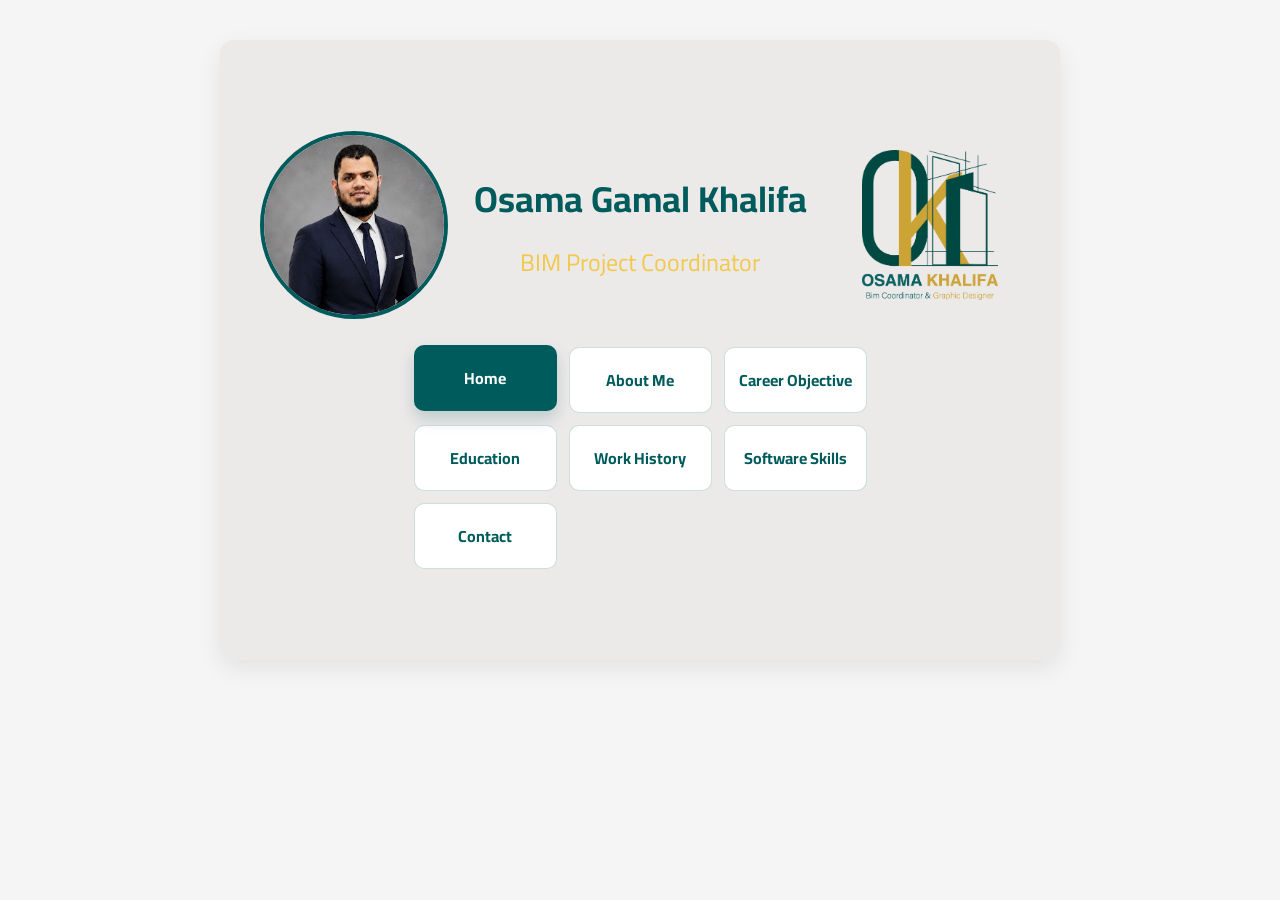
==== main_Page.html @ 939f0003 "Add files via upload" ====
<!DOCTYPE html>
<html lang="en">
<head>
    <meta charset="UTF-8">
    <meta name="viewport" content="width=device-width, initial-scale=1.0">
    <title>Home | Osama Gamal Khalifa</title>
    <link rel="preconnect" href="https://fonts.googleapis.com">
    <link rel="preconnect" href="https://fonts.gstatic.com" crossorigin>
    <link href="https://fonts.googleapis.com/css2?family=Cairo:wght@400;700&display=swap" rel="stylesheet">
    <link rel="stylesheet" href="style.css">
</head>
<body>
    <main class="container home-page">
        <header class="header home-header">
            <div class="home-identity">
                <img src="Osama.jpg" alt="Osama Gamal Khalifa" class="profile-image">
                <div class="home-copy">
                    <h1>Osama Gamal Khalifa</h1>
                    <p class="job-title">BIM Project Coordinator</p>
                </div>
                <img src="logo osama.png" alt="Osama logo" class="site-logo">
            </div>
        </header>

        <nav class="page-links" aria-label="Main navigation">
            <a href="main_Page.html" class="home-link">Home</a>
            <a href="about.html">About Me</a>
            <a href="objective.html">Career Objective</a>
            <a href="education.html">Education</a>
            <a href="WORK-HISTRORY.html">Work History</a>
            <a href="skills.html">Software Skills</a>
            <a href="contact.html">Contact</a>
        </nav>
    </main>
</body>
</html>
---- style.css ----
body {
    margin: 0;
    padding: 0;
    font-family: 'Cairo', sans-serif;
    background: #f5f5f5;
    color: #333;
}

.container {
    max-width: 900px;
    margin: 40px auto;
    background: #ece9e9;
    padding: 30px 40px;
    border-radius: 14px;
    box-shadow: 0 8px 25px rgba(0, 0, 0, 0.08);
}

.header {
    text-align: center;
    margin-bottom: 20px;
}

.home-header {
    margin-bottom: 28px;
}

.home-identity {
    display: grid;
    grid-template-columns: 180px minmax(0, 1fr) 180px;
    align-items: center;
    gap: 28px;
    text-align: center;
}

.home-copy {
    min-width: 0;
}

.inner-header {
    display: flex;
    align-items: center;
    justify-content: flex-end;
    gap: 20px;
    padding-bottom: 20px;
    border-bottom: 2px solid #9bcaca;
}

.home-page {
    max-width: 760px;
    min-height: 560px;
    display: flex;
    flex-direction: column;
    justify-content: center;
}

h1 {
    font-size: 36px;
    color: #005c5c;
    margin: 0;
}

.job-title {
    font-size: 24px;
    color: #f2c94c;
    margin: 8px 0 0;
    text-align: center;
}

h2 {
    font-size: 24px;
    color: #005c5c;
    margin: 0 0 12px;
}

section {
    padding: 20px 0;
    border-bottom: 2px solid #9bcaca;
}

section:last-child {
    border-bottom: none;
}

p {
    font-size: 18px;
    line-height: 1.8;
    margin: 0;
}

.p-about,
.p-objective,
.p-education,
.p-CONTACT {
    color: #333;
}

.gmail {
    color: #005c5c;
    text-decoration: none;
    font-weight: 700;
}

.gmail:hover {
    text-decoration: underline;
}

.p-CONTACT {
    display: flex;
    flex-direction: column;
    gap: 8px;
}

.contact-row {
    display: flex;
    align-items: center;
    gap: 8px;
    flex-wrap: wrap;
}

.contact-item {
    display: inline-flex;
    align-items: center;
    justify-content: center;
    margin: 0;
    vertical-align: middle;
}

.p-CONTACT a,
.p-CONTACT span {
    display: inline-flex;
    align-items: center;
}
.nav {
    position: sticky;
    top: 16px;
    z-index: 10;
    display: flex;
    justify-content: center;
    gap: 10px;
    margin: 0 auto 28px;
    padding: 10px;
    flex-wrap: wrap;
    background: rgba(255, 255, 255, 0.88);
    border: 1px solid rgba(0, 92, 92, 0.16);
    border-radius: 14px;
    box-shadow: 0 8px 20px rgba(0, 60, 60, 0.08);
    backdrop-filter: blur(10px);
}

.nav a {
    color: #566bca;
    text-decoration: none;
    font-weight: 700;
    font-size: 15px;
    padding: 9px 14px;
    border-radius: 9px;
    transition: color 0.2s ease, background-color 0.2s ease, transform 0.2s ease;
}

.nav a:hover {
    color: #fff;
    background: #005c5c;
    transform: translateY(-2px);
}

.nav a:focus-visible {
    outline: 3px solid rgba(0, 92, 92, 0.35);
    outline-offset: 2px;
}

section {
    scroll-margin-top: 105px;
}

.social-links {
    display: flex;
    align-items: center;
    gap: 18px;
    flex-wrap: wrap;
    margin-top: 12px;
    background: #005c5c;
    padding: 12px 16px;
    border-radius: 8px;
    width: fit-content;
}

.social-link {
    color: #ffffff;
    text-decoration: none;
    font-size: 22px;
    line-height: 1;
    display: inline-flex;
    width: 32px;
    height: 32px;
    align-items: center;
    justify-content: center;
    border-radius: 7px;
    transition: background-color 0.2s ease, transform 0.2s ease;
}

.social-link:hover {
    background: rgba(255, 255, 255, 0.16);
    transform: translateY(-2px);
}

.skills-list {
    display: flex;
    flex-wrap: wrap;
    gap: 12px;
}

.skills-list span,
.skills-list a {
    position: relative;
    background: #005c5c;
    color: #fff;
    width: 58px;
    height: 58px;
    border-radius: 12px;
    font-size: 32px;
    line-height: 1;
    display: inline-flex;
    align-items: center;
    justify-content: center;
    transition: background-color 0.2s ease, transform 0.2s ease;
}

.skills-list .skill-icon::after {
    content: attr(title);
    position: absolute;
    top: calc(100% + 8px);
    left: 50%;
    z-index: 5;
    padding: 4px 8px;
    border-radius: 6px;
    background: #f2c94c;
    color: #005c5c;
    font-size: 12px;
    font-weight: 700;
    line-height: 1.2;
    white-space: nowrap;
    opacity: 0;
    pointer-events: none;
    transform: translate(-50%, -4px);
    transition: opacity 0.2s ease, transform 0.2s ease;
}

.skills-list .skill-icon:hover::after,
.skills-list .skill-icon:focus-visible::after {
    opacity: 1;
    transform: translate(-50%, 0);
}

.skills-list a {
    text-decoration: none;
}

.skills-list span:hover,
.skills-list span:focus-visible,
.skills-list a:hover,
.skills-list a:focus-visible {
    background: #004444;
    transform: translateY(-3px);
}

.skills-list span:focus-visible {
    outline: 3px solid rgba(0, 92, 92, 0.35);
    outline-offset: 2px;
}

.skill-logo {
    width: 34px;
    height: 34px;
    object-fit: contain;
    filter: invert(1);
    mix-blend-mode: screen;
}

.profile-image {
    display: block;
    width: 180px;
    height: 180px;
    border-radius: 50%;
    object-fit: cover;
    margin: 0 auto;
    border: 4px solid #005c5c;
}

.site-logo {
    display: block;
    width: 180px;
    max-height: 150px;
    object-fit: contain;
    margin: 0 auto;
}

.home-button {
    display: inline-flex;
    align-items: center;
    justify-content: center;
    min-width: 90px;
    padding: 9px 18px;
    border-radius: 9px;
    background: #005c5c;
    color: #fff;
    text-decoration: none;
    font-weight: 700;
    transition: background-color 0.2s ease, transform 0.2s ease, box-shadow 0.2s ease;
}

.home-button:hover,
.home-button:focus-visible {
    background: #004444;
    box-shadow: 0 8px 16px rgba(0, 92, 92, 0.2);
    transform: translateY(-2px);
}

.home-button:focus-visible {
    outline: 3px solid rgba(0, 92, 92, 0.35);
    outline-offset: 2px;
}

.page-links {
    display: grid;
    grid-template-columns: repeat(3, minmax(0, 1fr));
    gap: 12px;
    max-width: 680px;
    margin: 0 auto;
}

.page-links a {
    display: flex;
    align-items: center;
    justify-content: center;
    min-height: 48px;
    padding: 8px 14px;
    border: 1px solid rgba(0, 92, 92, 0.2);
    border-radius: 10px;
    background: #fff;
    color: #005c5c;
    text-align: center;
    text-decoration: none;
    font-weight: 700;
    transition: color 0.2s ease, background-color 0.2s ease, transform 0.2s ease, box-shadow 0.2s ease;
}

.page-links a:hover,
.page-links a:focus-visible,
.page-links .home-link {
    color: #fff;
    background: #005c5c;
    box-shadow: 0 8px 16px rgba(0, 92, 92, 0.2);
    transform: translateY(-2px);
}

.page-links a:focus-visible {
    outline: 3px solid rgba(0, 92, 92, 0.35);
    outline-offset: 2px;
}

.inner-page section {
    border-top: 2px solid #9bcaca;
    border-bottom: none;
    padding-top: 28px;
}

.inner-page section p + p {
    margin-top: 12px;
}

@media (max-width: 600px) {
    .container {
        margin: 16px 10px;
        padding: 20px 18px;
    }

    .nav {
        top: 8px;
        gap: 6px;
        padding: 8px;
    }

    .nav a {
        flex: 1 1 42%;
        padding: 8px 6px;
        text-align: center;
        font-size: 13px;
    }

    .home-page {
        min-height: auto;
    }

    .home-identity {
        grid-template-columns: 1fr;
        gap: 16px;
    }

    .home-identity .profile-image {
        width: 150px;
        height: 150px;
    }

    .home-identity .site-logo {
        width: min(220px, 70vw);
        max-height: 130px;
    }

    .inner-header {
        align-items: flex-start;
        flex-direction: column;
        gap: 12px;
    }

    .inner-header h1 {
        font-size: 26px;
    }

    .page-links {
        grid-template-columns: repeat(2, minmax(0, 1fr));
        gap: 8px;
    }

    .page-links a {
        min-height: 42px;
        padding: 7px 6px;
        font-size: 13px;
    }
}
.year {
    font-weight: 700;
    color: #005c5c;

}
.position {
    font-weight: 700;
    color: #000000;
}
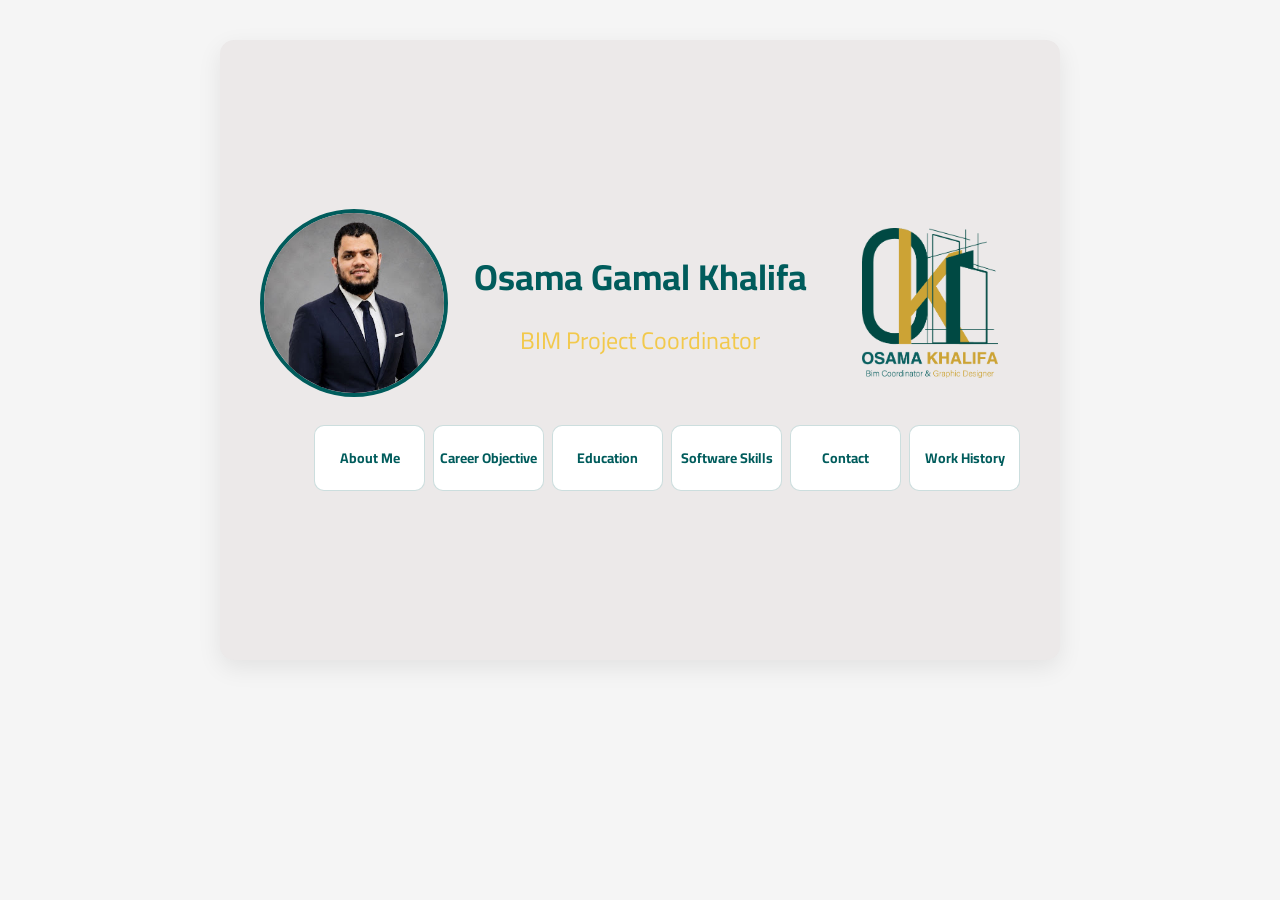
==== commit 19003a89: "Add files via upload" ====
--- a/main_Page.html
+++ b/main_Page.html
@@ -23,13 +23,12 @@
         </header>
 
         <nav class="page-links" aria-label="Main navigation">
-            <a href="main_Page.html" class="home-link">Home</a>
             <a href="about.html">About Me</a>
             <a href="objective.html">Career Objective</a>
             <a href="education.html">Education</a>
-            <a href="WORK-HISTRORY.html">Work History</a>
             <a href="skills.html">Software Skills</a>
             <a href="contact.html">Contact</a>
+            <a href="WORK-HISTRORY.html">Work History</a>
         </nav>
     </main>
 </body>
--- a/style.css
+++ b/style.css
@@ -272,8 +272,7 @@
     width: 34px;
     height: 34px;
     object-fit: contain;
-    filter: invert(1);
-    mix-blend-mode: screen;
+    filter: hue-rotate(-15deg) saturate(1.15);
 }
 
 .profile-image {
@@ -322,10 +321,10 @@
 
 .page-links {
     display: grid;
-    grid-template-columns: repeat(3, minmax(0, 1fr));
-    gap: 12px;
-    max-width: 680px;
-    margin: 0 auto;
+    grid-template-columns: repeat(6, minmax(0, 1fr));
+    gap: 8px;
+    max-width: 100%;
+    margin: 0 0 0 auto;
 }
 
 .page-links a {
@@ -333,13 +332,14 @@
     align-items: center;
     justify-content: center;
     min-height: 48px;
-    padding: 8px 14px;
+    padding: 8px 6px;
     border: 1px solid rgba(0, 92, 92, 0.2);
     border-radius: 10px;
     background: #fff;
     color: #005c5c;
     text-align: center;
     text-decoration: none;
+    font-size: 14px;
     font-weight: 700;
     transition: color 0.2s ease, background-color 0.2s ease, transform 0.2s ease, box-shadow 0.2s ease;
 }
@@ -419,6 +419,7 @@
     .page-links {
         grid-template-columns: repeat(2, minmax(0, 1fr));
         gap: 8px;
+        margin: 0;
     }
 
     .page-links a {
@@ -427,6 +428,13 @@
         font-size: 13px;
     }
 }
+
+@media (min-width: 601px) and (max-width: 900px) {
+    .page-links a {
+        font-size: 12px;
+        padding-inline: 3px;
+    }
+}
 .year {
     font-weight: 700;
     color: #005c5c;
